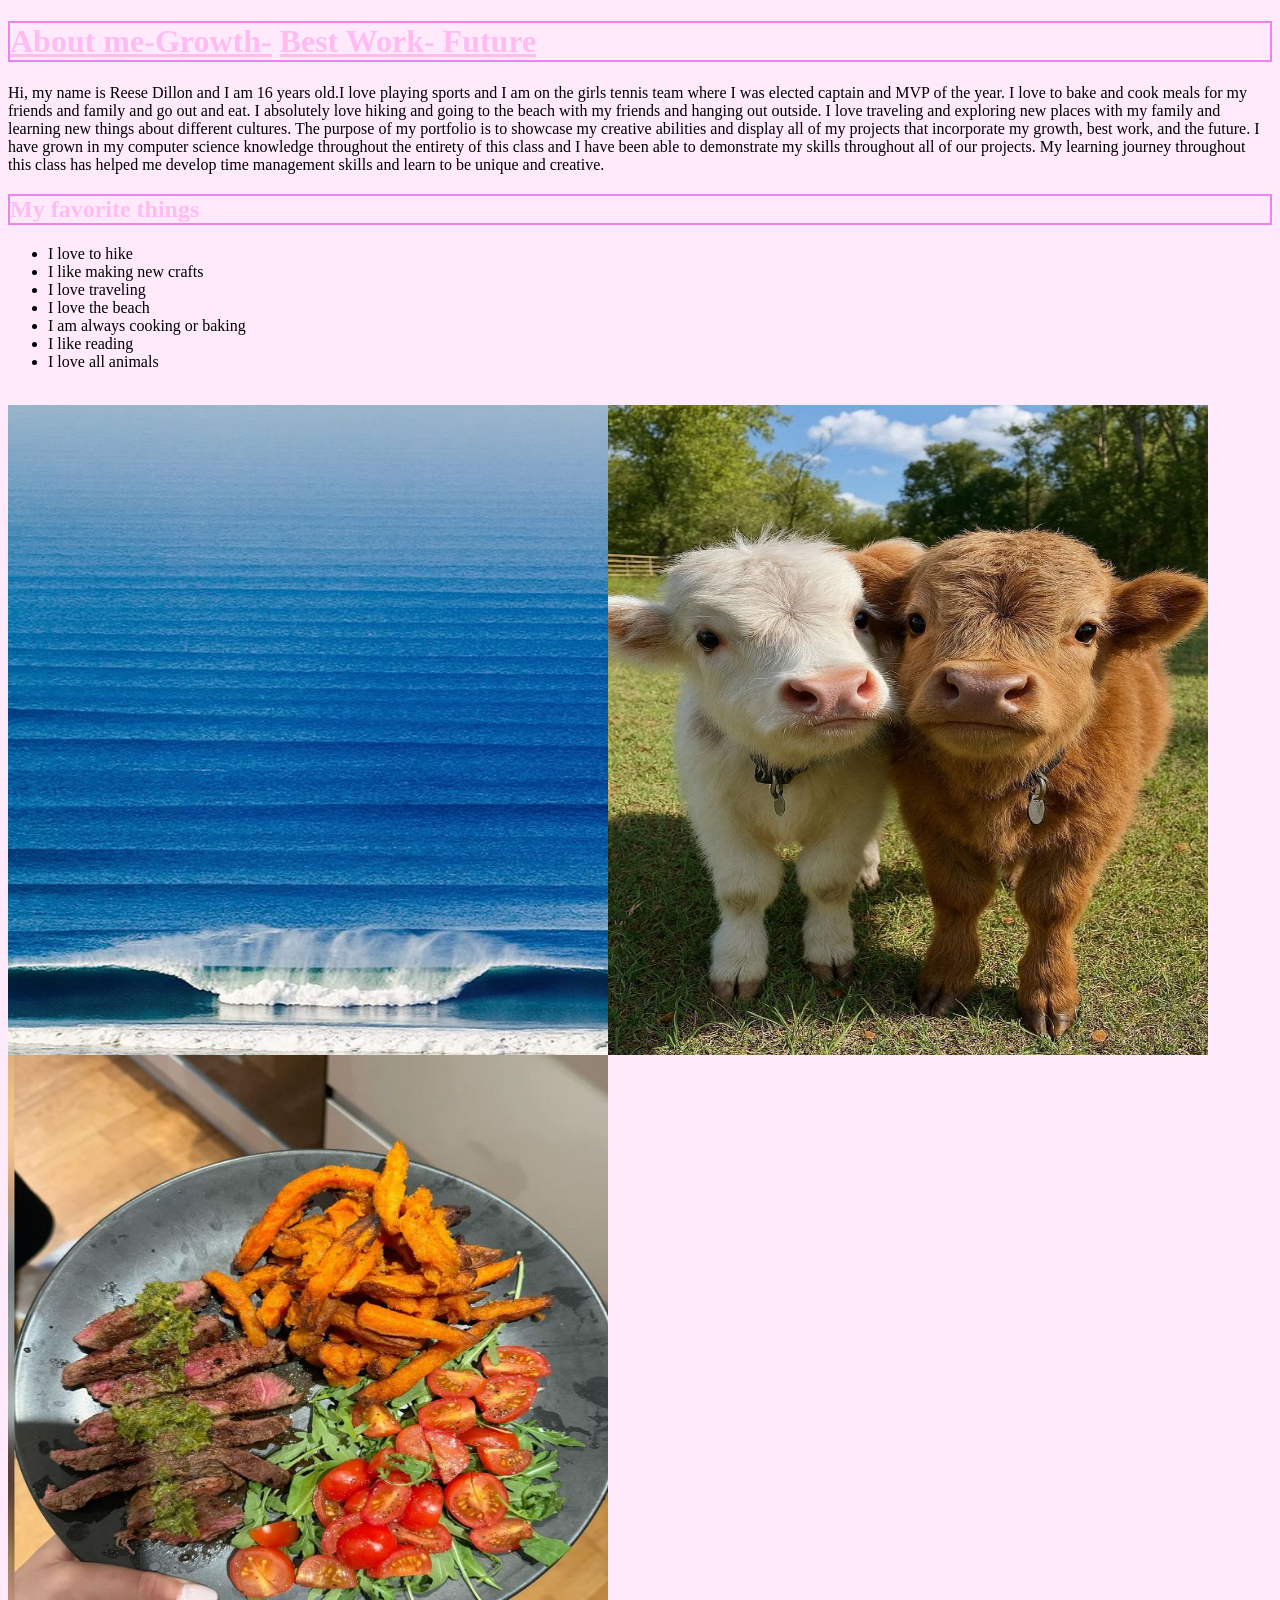
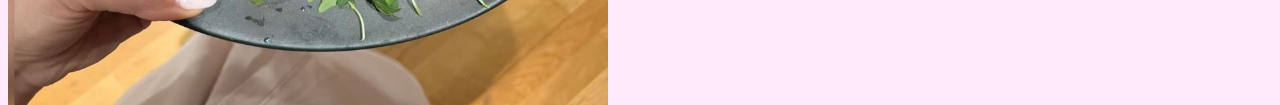
==== index.html @ 4db61f29 "Add files via upload inital commit for cap project" ====
<!DOCTYPE html>
<html>
  <head>
        <link rel="stylesheet" href="style.css">
  </head>
  <body>
     <h1 style="border:2px solid Violet;"> <a href="index.html">About me-</a><a href="growth.html">Growth-</a> <a href="bestwork.html"> Best Work-</a><a href= "future.html"> Future</a> </h1>  
       
    <p>Hi, my name is Reese Dillon and I am 16 years old.I love playing sports and I am on the girls tennis team where I was elected captain and MVP of the year. I love to bake and cook meals for my friends and family and go out and eat. I absolutely love hiking and going to the beach with my friends and hanging out outside. I love traveling and exploring new places with my family and learning new things about different cultures. The purpose of my portfolio is to showcase my creative abilities and display all of my projects that incorporate my growth, best work, and the future. I have grown in my computer science knowledge throughout the entirety of this class and I have been able to demonstrate my skills throughout all of our projects. My learning journey throughout this class has helped me develop time management skills and learn to be unique and creative.  </p>
    
  
    <h2 style="border:2px solid Violet;"> My favorite things</h2>
    <ul>
      <li>I love to hike</li>
      <li> I like making new crafts</li>
      <li>I love traveling</li>
      <li> I love the beach</li>
      <li> I am always cooking or baking</li>
      <li> I like reading</li>
      <li> I love all animals</li>
    </ul>
      
      <br>
    <img src="beach.jpg" alt= "beach">
    <img src="animals.jpg" alt="cows">
     <img src="food.jpg" alt= "dinner">
    
    



    <br>
  </body>
</html>
---- style.css ----
body {
  background: #ffeafb;
}
p {
  color: black;
  clear: left;
}
h1 {
  font-weight: bold;
  color: #ffbbf2
  
    
}

h2 {
  color: #ffbbf2
    
}

img{
  width: 600px;
  height: 650px;
  float: left;
}

a {
  clear: left;
}

a{ 
color: #ffbbf2
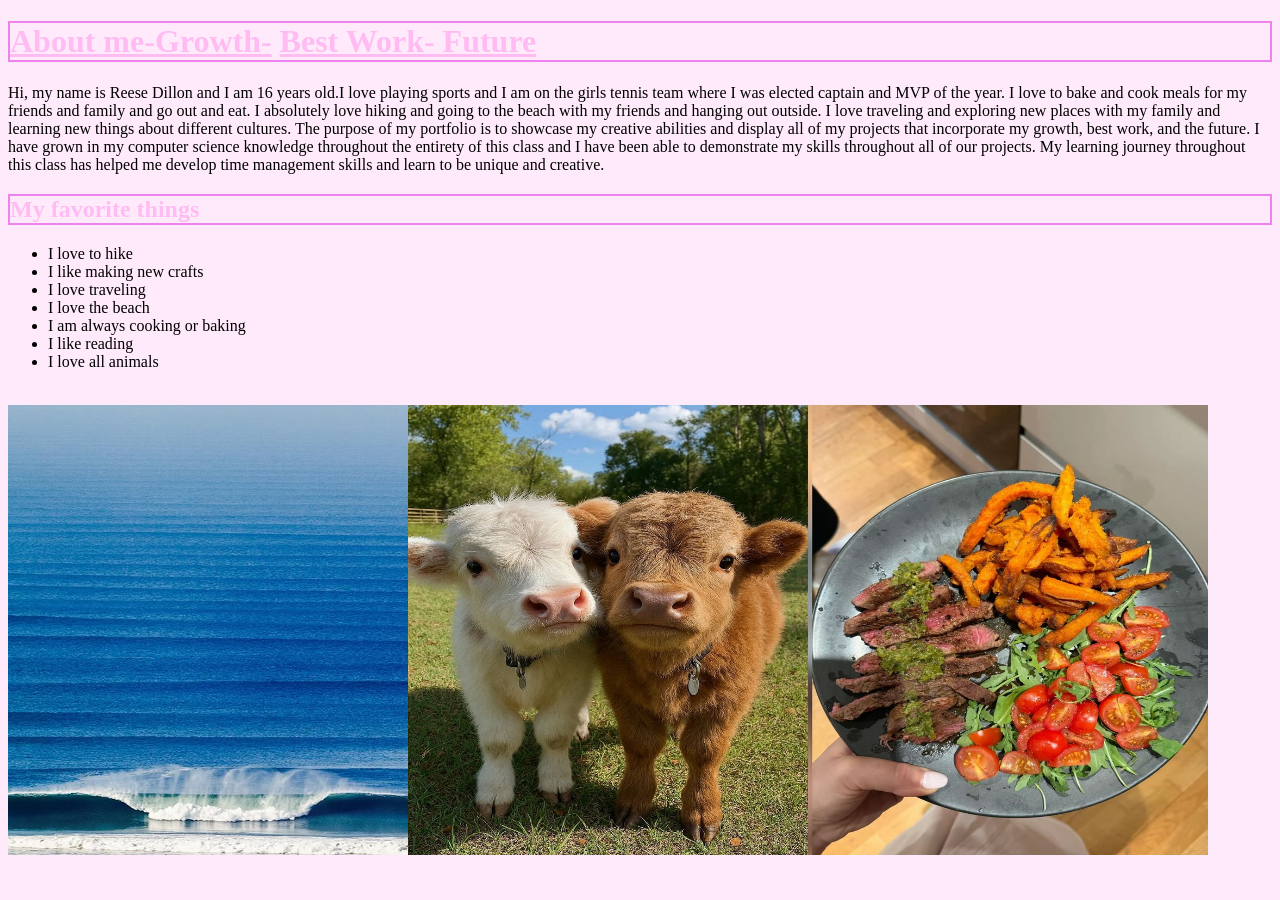
==== commit d85d4807: "Update index.html" ====
--- a/index.html
+++ b/index.html
@@ -21,9 +21,12 @@
     </ul>
       
       <br>
-    <img src="beach.jpg" alt= "beach">
-    <img src="animals.jpg" alt="cows">
-     <img src="food.jpg" alt= "dinner">
+    <img class= "beach"src="beach.jpg" alt= "beach">
+    
+     <img class= "cows"src="animals.jpg" alt= "cows">
+    
+     <img class= "dinner"src="food.jpg" alt= "dinner">
+    
     
     
 
@@ -32,4 +35,4 @@
     <br>
   </body>
 </html>
-  +  
--- a/style.css
+++ b/style.css
@@ -19,8 +19,8 @@
 }
 
 img{
-  width: 600px;
-  height: 650px;
+  width: 400px;
+  height: 450px;
   float: left;
 }
 
@@ -29,4 +29,4 @@
 }
 
 a{ 
-color: #ffbbf2+color: #ffbbf2
